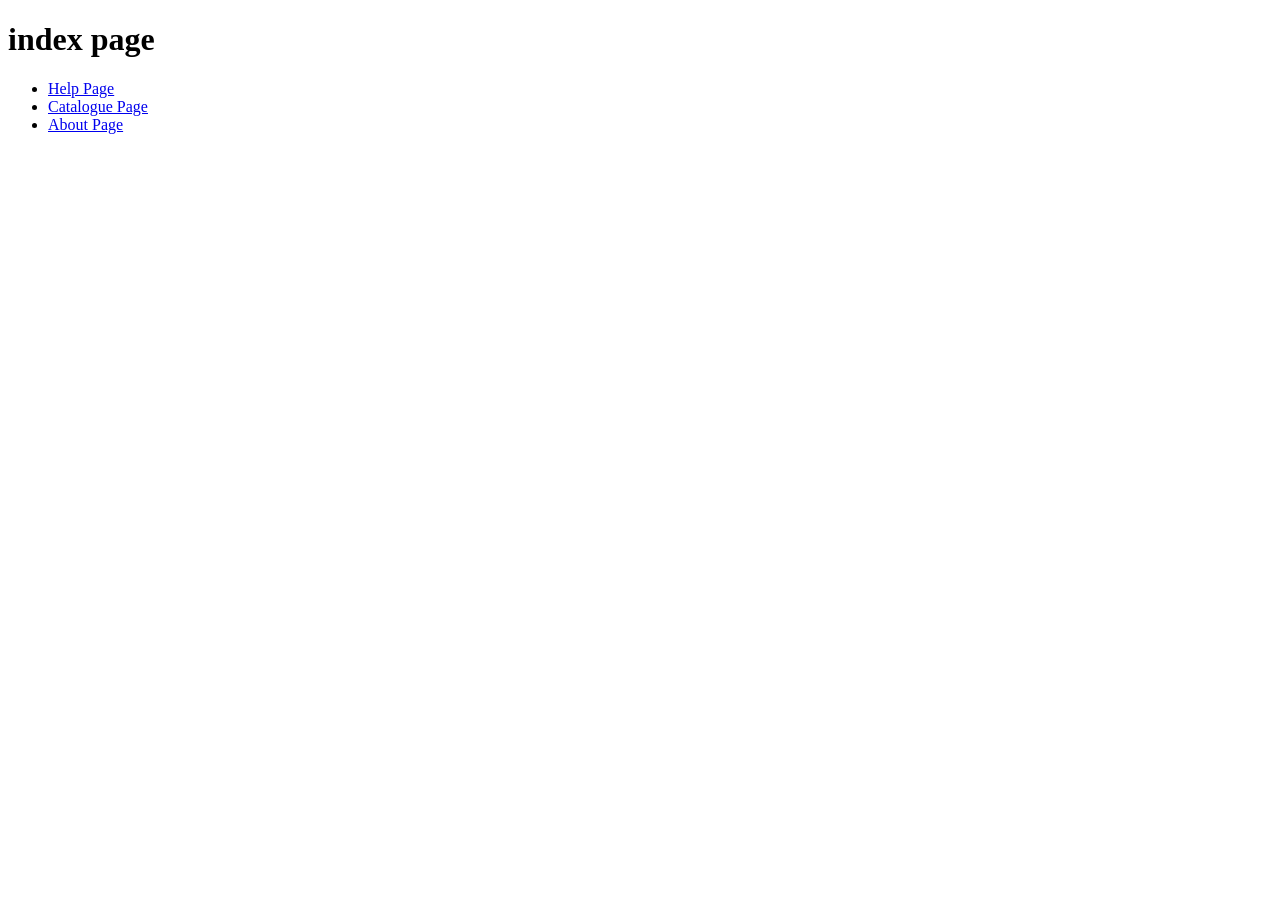
==== index.html @ 17abe7af "changed index, help, cataloguena and about pages names to lower case" ====
<!DOCTYPE html>
<html lang="en">
<head>
    <meta charset="UTF-8">
    <meta name="viewport" content="width=device-width, initial-scale=1.0">
    <title>INDEX</title>
</head>
<body>

    <h1>index page</h1>

    <ul>
        <li><a href="https://nedashkivskijtv.github.io/my-static-web-app-01/help.html">Help Page</a></li>
        <li><a href="https://nedashkivskijtv.github.io/my-static-web-app-01/catalogue.html">Catalogue Page</a></li>
        <li><a href="https://nedashkivskijtv.github.io/my-static-web-app-01/about.html">About Page</a></li>
    </ul>

</body>
</html>
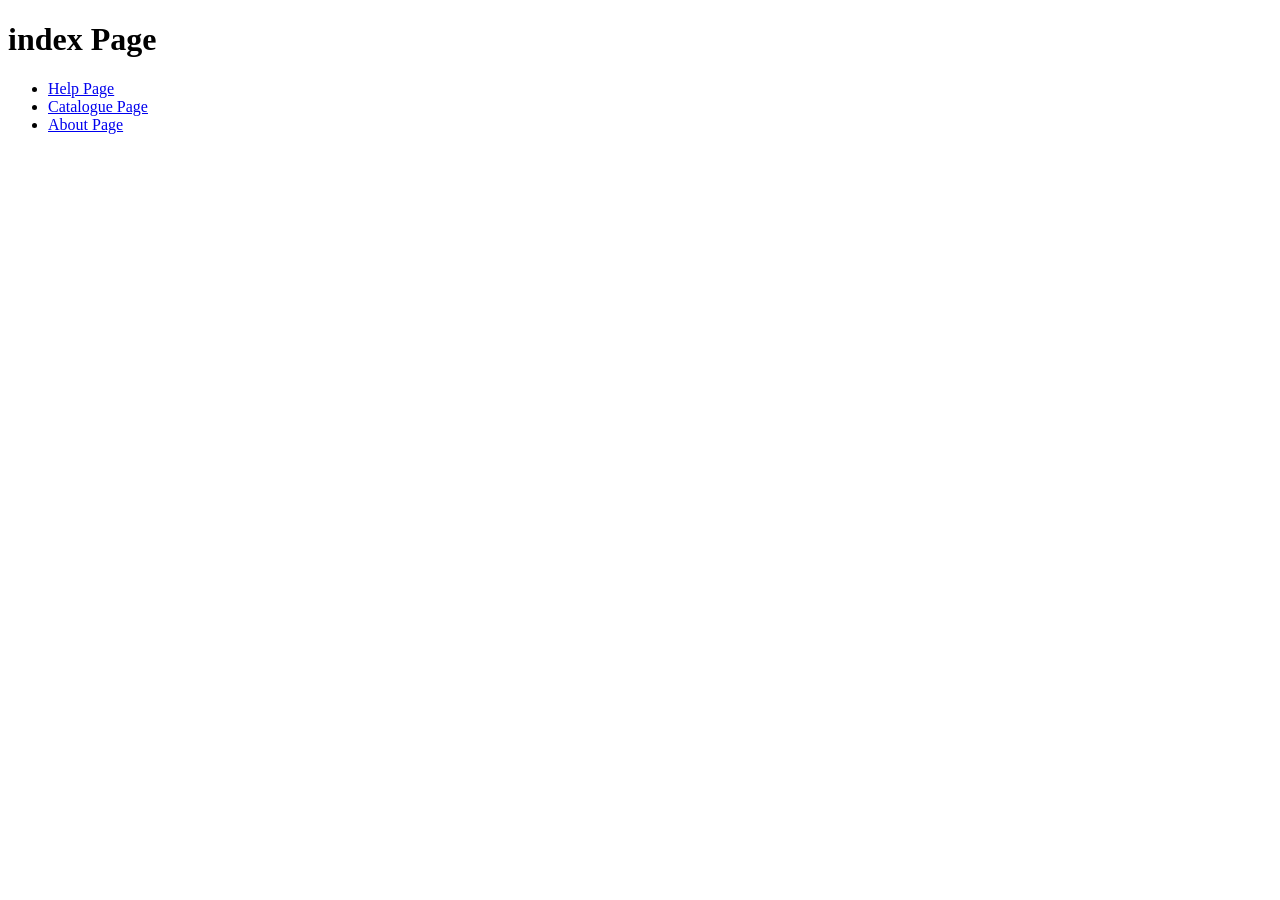
==== commit 282f2af6: "changed index page title to Uppercase" ====
--- a/index.html
+++ b/index.html
@@ -7,7 +7,7 @@
 </head>
 <body>
 
-    <h1>index page</h1>
+    <h1>index Page</h1>
 
     <ul>
         <li><a href="https://nedashkivskijtv.github.io/my-static-web-app-01/help.html">Help Page</a></li>
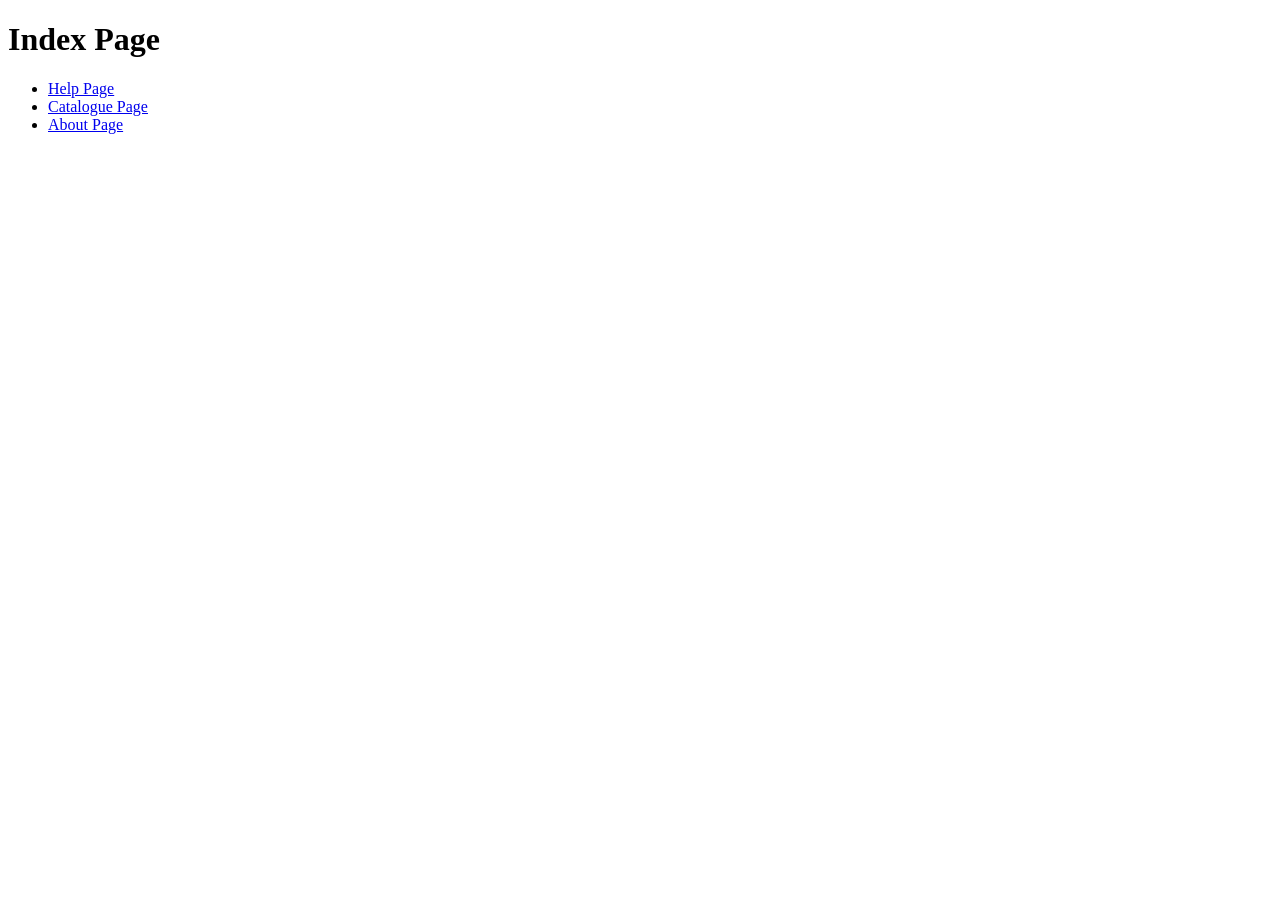
==== commit ef4d654a: "changed index to Uppercase" ====
--- a/index.html
+++ b/index.html
@@ -7,7 +7,7 @@
 </head>
 <body>
 
-    <h1>index Page</h1>
+    <h1>Index Page</h1>
 
     <ul>
         <li><a href="https://nedashkivskijtv.github.io/my-static-web-app-01/help.html">Help Page</a></li>
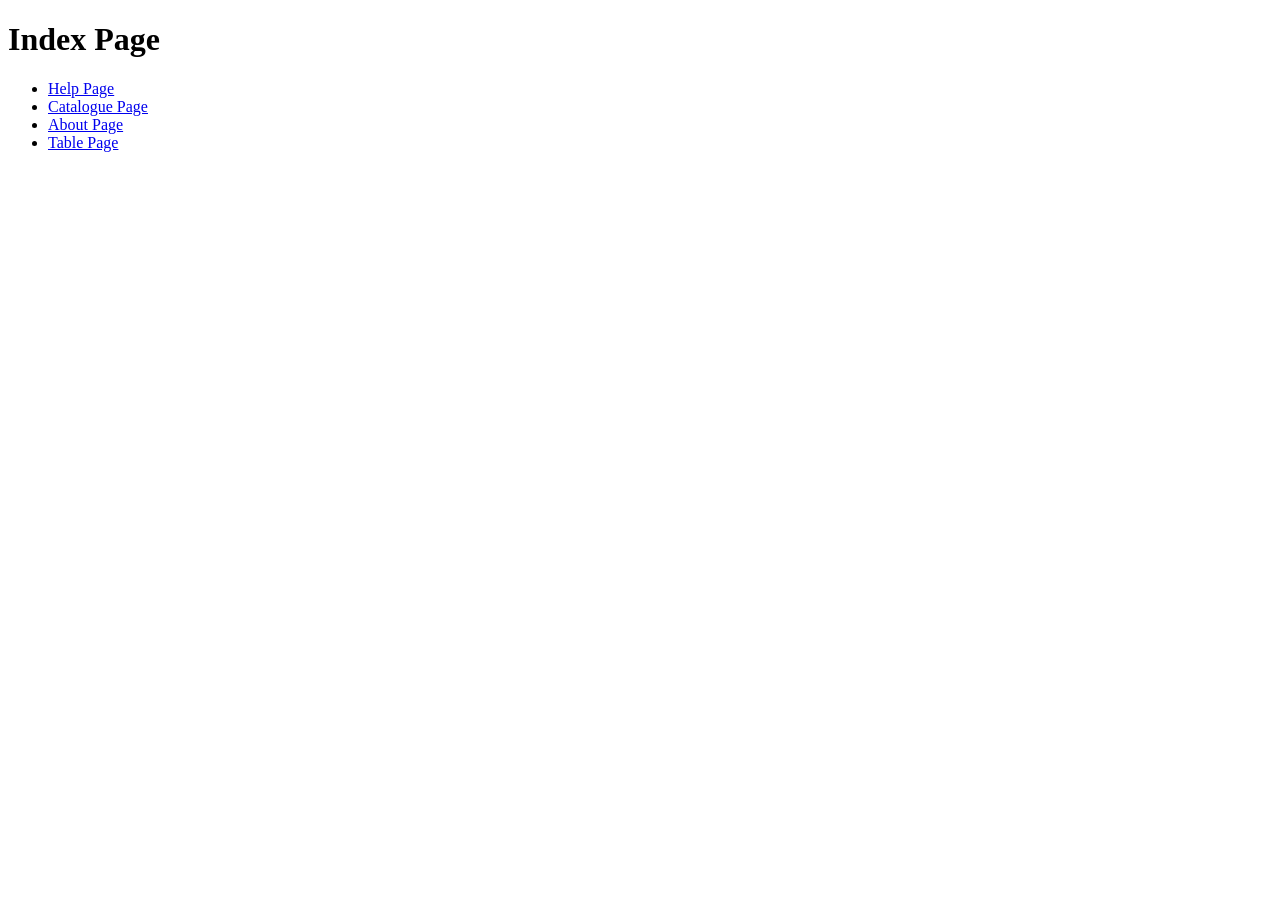
==== commit 5343623d: "added ref to table page from index page" ====
--- a/index.html
+++ b/index.html
@@ -3,7 +3,7 @@
 <head>
     <meta charset="UTF-8">
     <meta name="viewport" content="width=device-width, initial-scale=1.0">
-    <title>INDEX</title>
+    <title>Index</title>
 </head>
 <body>
 
@@ -13,6 +13,7 @@
         <li><a href="https://nedashkivskijtv.github.io/my-static-web-app-01/help.html">Help Page</a></li>
         <li><a href="https://nedashkivskijtv.github.io/my-static-web-app-01/catalogue.html">Catalogue Page</a></li>
         <li><a href="https://nedashkivskijtv.github.io/my-static-web-app-01/about.html">About Page</a></li>
+        <li><a href="https://nedashkivskijtv.github.io/my-static-web-app-01/table.html">Table Page</a></li>
     </ul>
 
 </body>
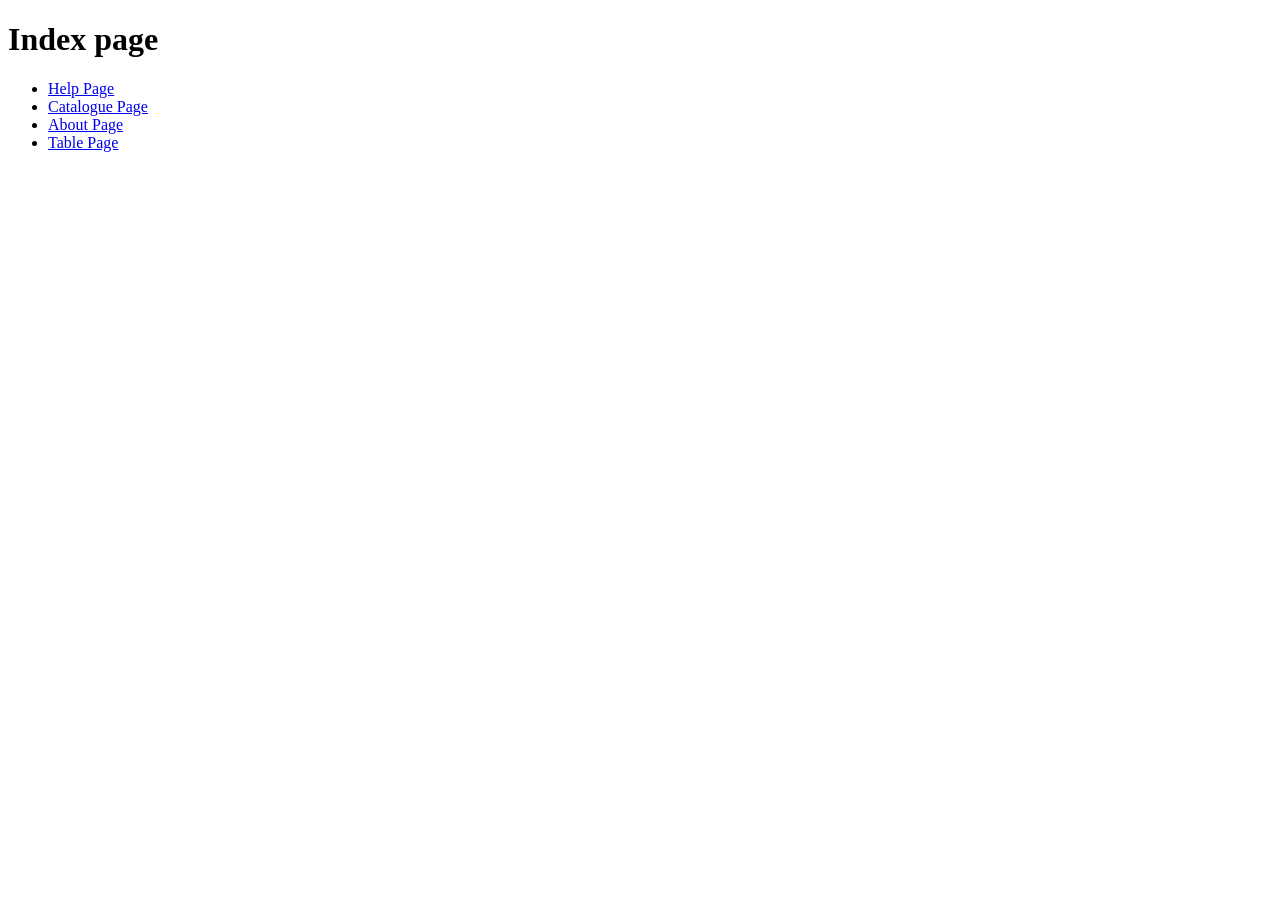
==== commit 2b0a559f: "changed index, help, catalogue, about page title to lowercase" ====
--- a/index.html
+++ b/index.html
@@ -7,7 +7,7 @@
 </head>
 <body>
 
-    <h1>Index Page</h1>
+    <h1>Index page</h1>
 
     <ul>
         <li><a href="https://nedashkivskijtv.github.io/my-static-web-app-01/help.html">Help Page</a></li>
